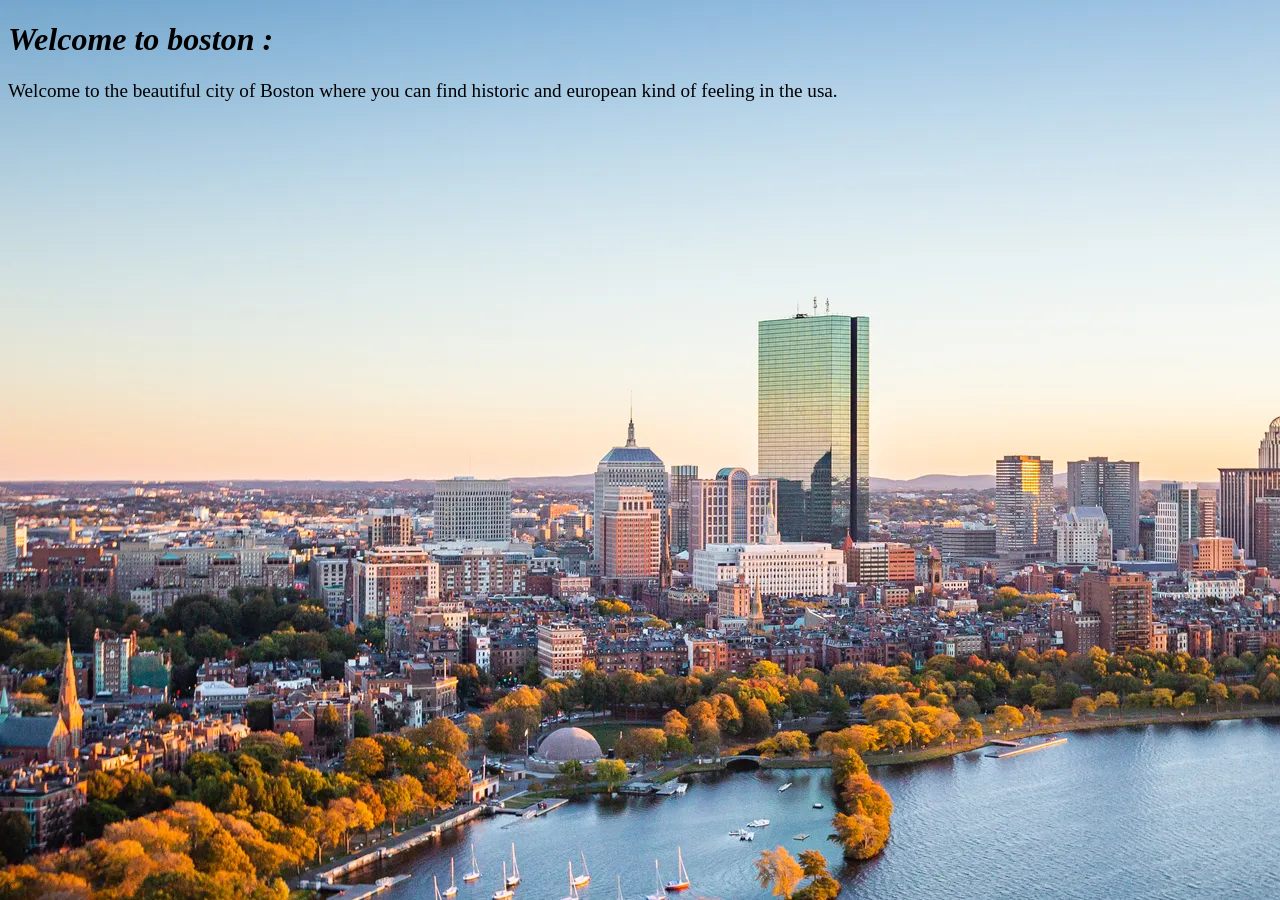
==== about.html @ 650a0f78 "add" ====
<!DOCTYPE html>
<html lang="en">
<head>
    <meta charset="UTF-8">
    <meta http-equiv="X-UA-Compatible" content="IE=edge">
    <meta name="viewport" content="width=device-width, initial-scale=1.0">
    <title>About Boston</title>
    <link rel="icon" type="image/x-icon" href="images.png">
    <link rel="stylesheet" href="about.css">
<body>
    <header>
        <h1>Welcome to boston :</h1>
    </header>
    <summary>
        Welcome to the beautiful city of Boston where you can find historic and european kind of feeling in the usa.
    </summary>
</header>
</body>
</html>
---- about.css ----
body{
    background-image: url(b.img);
}
h1{
    font-style: italic;
}
summary{
    font-size: larger;
}
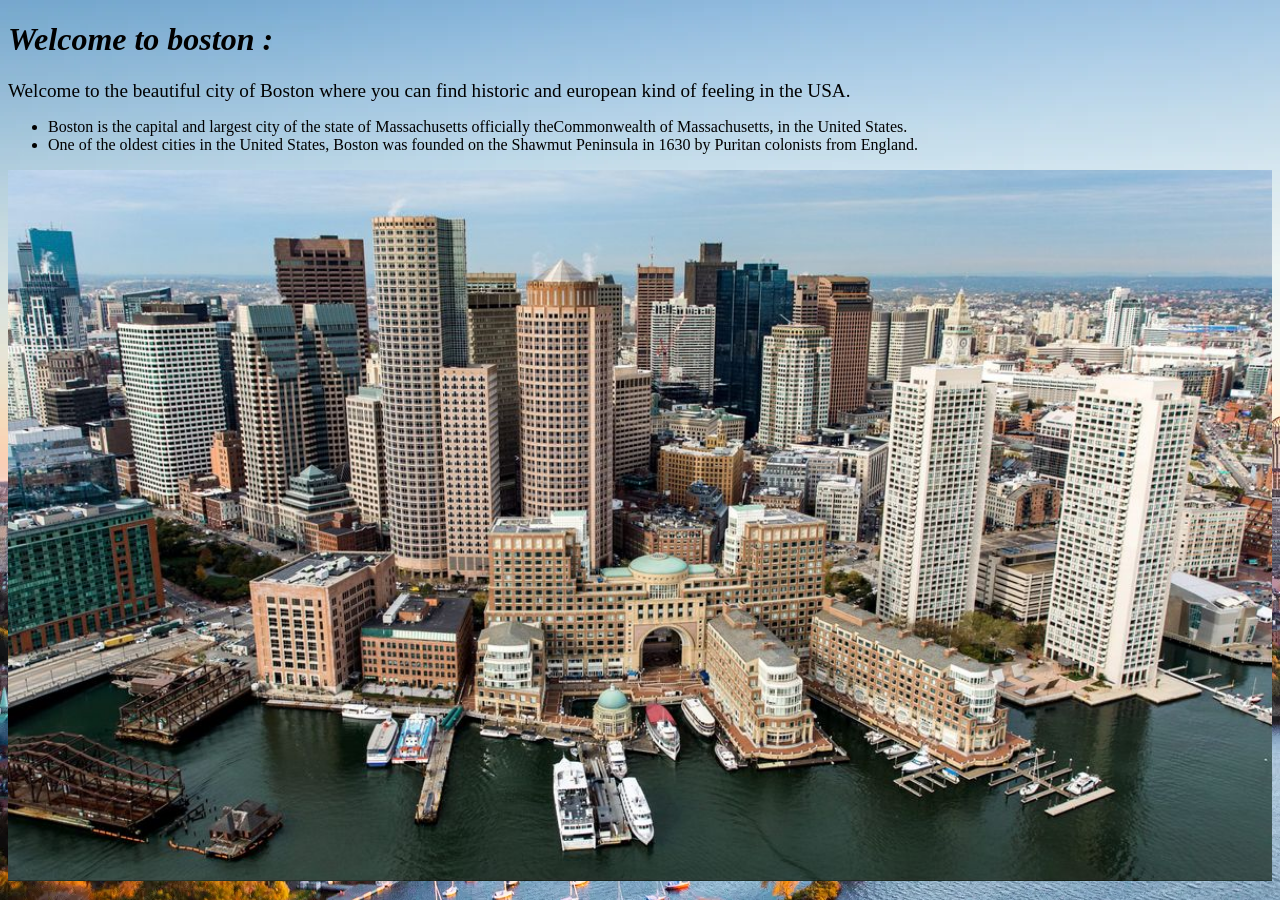
==== commit cc8ac11e: "Final" ====
--- a/about.html
+++ b/about.html
@@ -12,8 +12,13 @@
         <h1>Welcome to boston :</h1>
     </header>
     <summary>
-        Welcome to the beautiful city of Boston where you can find historic and european kind of feeling in the usa.
+        Welcome to the beautiful city of Boston where you can find historic and european kind of feeling in the USA.
     </summary>
+    <ul>
+        <li>Boston is the capital and largest city of the state of Massachusetts officially theCommonwealth of Massachusetts, in the United States.</li>
+        <li>One of the oldest cities in the United States, Boston was founded on the Shawmut Peninsula in 1630 by Puritan colonists from England.</li>
+    </ul>
+    <img src="boston1.png" width="100%">
 </header>
 </body>
 </html>
